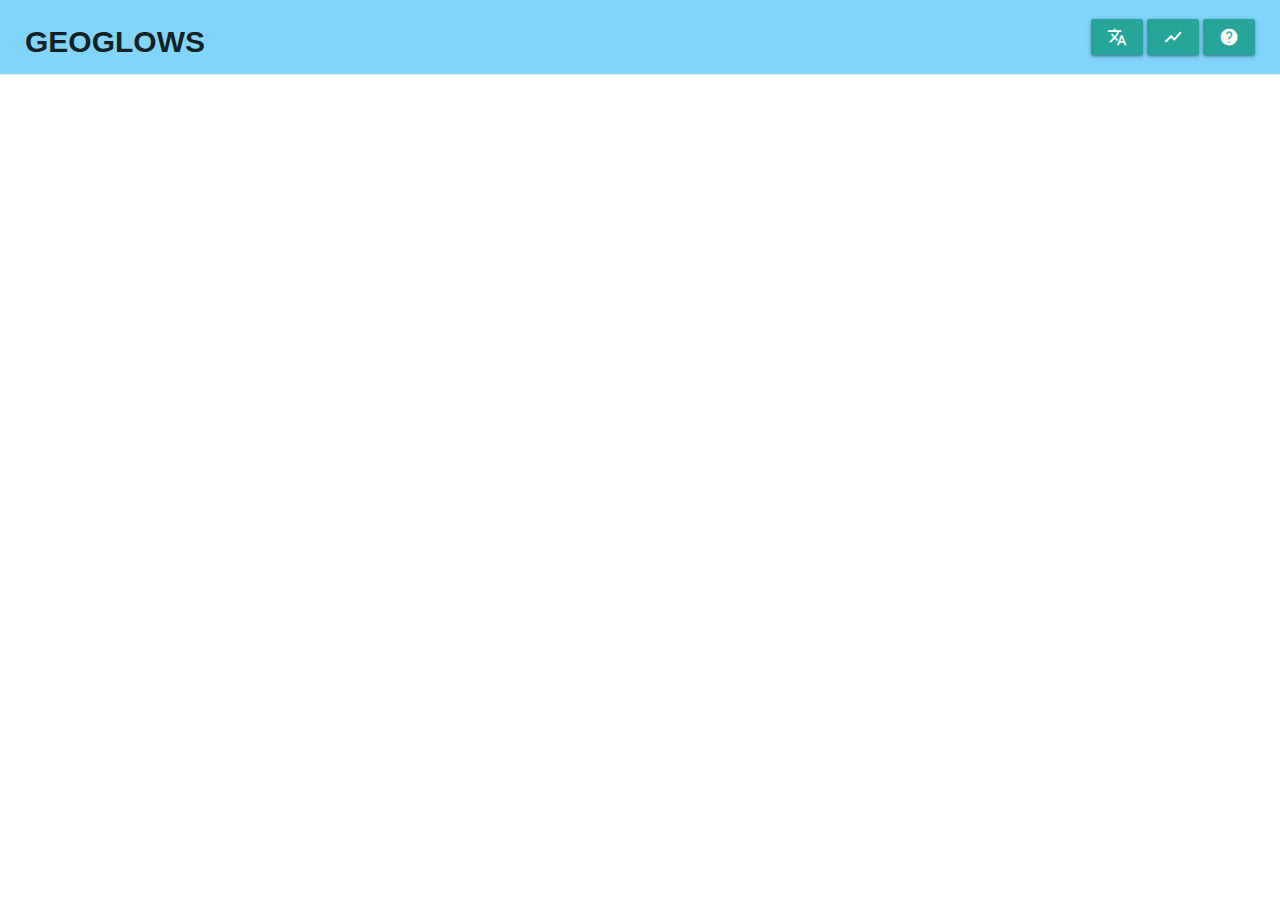
==== es/index.html @ 0d91dd58 "remove translations" ====
<!DOCTYPE html>
<html lang="es">
<head>
  <meta charset="UTF-8">
  <title>River Forecast System</title>
  <meta name="viewport" content="width=device-width, initial-scale=1.0">
  <meta name="description" content="GEOGLOWS Hydroviewer">
  <meta name="author" content="Riley Hales PhD">
  <meta name="keywords" content="RFS, River Forecast System, Hydrology, Streamflow, Global, GEOGLOWS, Hydroviewer, Streamflow, Forecast, Retrospective">
  <meta name="robots" content="index, follow">

  <!-- CSS Framework -->
  <link rel="stylesheet" href="https://fonts.googleapis.com/icon?family=Material+Icons">
  <link rel="stylesheet" href="https://cdnjs.cloudflare.com/ajax/libs/materialize/1.0.0/css/materialize.min.css">
  <script src="https://cdnjs.cloudflare.com/ajax/libs/materialize/1.0.0/js/materialize.min.js"></script>

  <!-- Plotly -->
  <script src="https://cdn.plot.ly/plotly-2.35.3.min.js" charset="utf-8"></script>
  <script src="https://cdn.plot.ly/plotly-locale-es-latest.js" charset="utf-8"></script>

  <!-- ArcGIS JS -->
  <link rel="stylesheet" type="text/css" href="https://js.arcgis.com/4.31/esri/themes/light/main.css"/>
  <script src="https://js.arcgis.com/4.31/"></script>

  <!-- App -->
  <link rel="stylesheet" href="/static/css/main.css"/>
  <script src="/static/js/localization.es.js" async></script>
  <script src="/static/js/main.js" defer></script>

</head>
<body>
<div id="charts-modal" class="modal bottom-sheet">
  <div class="modal-content" style="display: flex; flex-direction: column; align-items: center">
    <div style="display: flex; flex-direction: row; justify-content: space-between; align-items: center; width: 100%">
      <h4 style="margin: 0" class="hide-on-small-only">Caudal<span id="river-name"></span></h4>
      <button class="btn" role="button" onclick="setRiverId()">Ingresar el ID del Río</button>
      <input type="date" id="forecast-date-calendar" name="forecast-date-calendar" min="2024-07-01" onkeydown="return false" style="max-width: 150px;">
    </div>
    <div id="request-status" class="load-status"></div>
    <div id="forecastPlot" class="chart"><h4>Ingresar un ID del río o usar el mapa para hacer clic en un río y ver los datos del río</h4></div>
    <div id="retroPlot" class="chart"></div>
    <div class="download-buttons">
      <button class="btn btn-success" id="download-forecast-btn" disabled><a id="download-forecast-link" target="_blank">Guardar Datos Pronósticos (CSV)</a></button>
      <button class="btn btn-success" id="download-retrospective-btn" disabled><a id="download-retrospective-link" target="_blank">Guardar Datos Históricos (CSV)</a></button>
    </div>
  </div>
  <div class="modal-footer" style="text-align: unset">
    <div style="display: flex; flex-direction: row; justify-content: space-between; align-items: center;">
      <div style="display: flex; align-items: center; justify-content: left;">
        <label style="margin-inline: 10px">
          <input id="auto-load-forecasts" type="checkbox" checked="checked"/>
          <span>Mostrar Pronóstico</span>
        </label>
        <label style="margin-inline: 10px">
          <input id="auto-load-retrospective" type="checkbox" checked="checked"/>
          <span>Mostrar Retro<span class="hide-on-small-only">spectivo</span></span>
        </label>
      </div>
      <a class="modal-close waves-effect waves-green btn-flat">Cerrar</a>
    </div>
  </div>
</div>
<div id="filter-modal" class="modal bottom-sheet" style="height: 75%">
  <div class="modal-content" style="display: flex; flex-direction: column; align-items: center">
    <div style="display: flex; flex-direction: row; justify-content: space-between; align-items: center; width: 100%">
      <h4>Filtrar los Río en el Mapa</h4>
    </div>
    <div style="width: 100%">
      <div>
        <label for="outletCountry">País de Salida del Río</label>
        <select id="outletCountry" class="browser default" multiple>
          <option value="All" selected>All</option>
        </select>
      </div>
      <div>
        <label for="riverCountry">País del Río</label>
        <select id="riverCountry" class="browser default" multiple>
          <option value="All" selected>All</option>
        </select>
      </div>
      <div>
        <label for="vpuSelect">Número de VPU</label>
        <select id="vpuSelect" class="browser default" multiple>
          <option value="All" selected>All</option>
        </select>
      </div>
      <div>
        <label for="definitionString">Ingresar filtros SQL personalizados(<a href="https://livefeeds3.arcgis.com/arcgis/rest/services/GEOGLOWS/GlobalWaterModel_Medium/MapServer/0">Visitar Esri Living
          Atlas</a>
          para todas las opciones de atributos)</label>
        <input type="text" id="definitionString" placeholder=""/>
      </div>
      <div>
        <label for="definition-expression">Definición Mostrada Actualmente</label>
        <input type="text" id="definition-expression" disabled/>
      </div>
    </div>
  </div>
  <div class="modal-footer">
    <button class="btn" onclick="updateLayerDefinitions()">Applicar Filtros</button>
    <button class="btn btn-secondary" onclick="resetDefinitionExpression()">Borrar Filtros</button>
    <a class="modal-close waves-effect waves-green btn-flat">Close</a>
  </div>
</div>
<div id="about-modal" class="modal bottom-sheet" style="height: 75%">
  <div class="modal-content" style="display: flex; flex-direction: column; align-items: center">
    <div style="display: flex; flex-direction: row; justify-content: space-between; align-items: center; width: 100%">
      <h4>Acerca de GEOGLOWS</h4>
    </div>
    <div style="width: 100%">
      <p>
        Para obtener más información sobre el proyecto GEOGLOWS, visite <a href="https://geoglows.org" target="_blank">geoglows.org</a>.
      </p>
      <p>
        Las descargas de datos y la documentación están disponibles en <a href="https://data.geoglows.org" target="_blank">data.geoglows.org</a>.
      </p>
    </div>
  </div>
  <div class="modal-footer">
    <a class="modal-close waves-effect waves-green btn-flat">Close</a>
  </div>
</div>

<div class="body-wrapper">
  <div class="nav-bar-wrapper" style="background-color: #81d4fa">
    <h4 style="font-size: 2rem; font-weight: bolder">GEOGLOWS</h4>
    <div>
      <a class="btn dropdown-trigger" href="#" data-target="language-select"><i class="material-icons">translate</i></a>
      <ul id="language-select" class="dropdown-content">
        <li><a href="/" data-lang="en-US">English</a></li>
        <li><a href="#" data-lang="es-ES">Español</a></li>
      </ul>
      <a data-tooltip="View Charts" data-position="bottom" class="btn modal-trigger tooltipped" href="#charts-modal"><i class="material-icons">show_chart</i></a>
      <a data-tooltip="Learn More" data-position="bottom" class="btn modal-trigger tooltipped" href="#about-modal"><i class="material-icons">help</i></a>
    </div>
  </div>
  <div id="map" class="map"></div>
</div>
</body>
</html>
---- static/css/main.css ----
html, body {
    height: 100vh;
    width: 100vw;
    margin: 0;
    padding: 0;
    border: 0;
    display: flex;
    flex-direction: column;
    top: 0;
    left: 0;
    position: absolute;
}

.body-wrapper {
    height: 100%;
    display: flex;
    flex-direction: column;
}

.nav-bar-wrapper {
    display: flex;
    justify-content: space-between;
    flex-direction: row;
    align-items: center;
    padding: 0 25px;
    background-color: #f8f9fa;
    border-bottom: 1px solid #e9ecef;
    height: 75px;
    flex-grow: 1;
}

.map {
    cursor: pointer;
    width: 100%;
    flex-grow: 1;
    min-height: 80%;
    height: calc(100% - 75px);
}

.controls-wrapper {
    height: auto;
    margin: auto;
    width: 100%;
    max-width: 500px;
    display: flex;
    flex-direction: column;
    justify-content: center;
    align-items: center;
    flex-grow: 1;
}

.time-slider-wrapper {
    width: 100%;
    display: flex;
    align-items: center;
    justify-content: center;
}

.map-overlay-element {
    background-color: rgba(255, 255, 255, 0.40);
    padding: 5px 10px;
}

.legend {
    bottom: 30px;
    right: 0;
    max-height: 90%;
    overflow-y: auto;
    margin: 5px;
    background: rgba(255, 255, 255, 0.8);
    border: 1px #ddd solid;
}

.legend:hover {
    background: rgba(255, 255, 255, 0.9);
}

.load-status {
    text-align: center;
    font-weight: bold;
    padding: 0 1em;
    width: 100%;
    display: flex;
    flex-direction: row;
    justify-content: center;
    margin: 20px;
}

.load-status:first-child {
    background-color: #0084ff;
}
.load-status > button.status-clear:first-of-type {
    background-color: #0084ff;
    color: white;
}

.status-btn {
    border: 1px solid black;
    text-transform: unset;
    font-weight: bold;
    width: 200px;
}

.status-load {
    color: orange;
    background-color: #fff4df;
}

.status-ready {
    color: green;
    background-color: #f4ffdf;
}

.status-failed {
    color: red;
    background-color: #ffdfdf;
}

.status-clear {}

.chart {
    height: fit-content;
    text-align: center;
    margin: 10px 0;
    width: 100%;
    max-width: 1000px;
    max-height: max(5in, 700px);
}

.controls-box {
    width: 100%;
    max-width: 500px;
    display: flex;
    flex-direction: column;
    margin: 10px 0;
}

.button-group {
    display: flex;
    flex-direction: column;
}

/* Override materialize css styles */
label {
    font-size: 1.2rem !important;
}

ul.dropdown-content {
    max-height: 400px;
}

.custom-toast-placement {
    position: fixed;
    top: 30% !important;
    text-align: center;
}

button {
    margin: 5px;
}

.modal.bottom-sheet {
    max-height: 75%;
}

button > a {
    color: unset;
}

#timeSlider {
    position: absolute;
    bottom: 20px;
    width: 80%;
    left: 10%;
    visibility: hidden;
}

#timeSlider.show-slider {
    visibility: visible;
}

/* on mobile screens, change the download-buttons class */
@media (max-width: 600px) {
    .download-buttons {
        display: flex;
        align-items: center;
        flex-direction: column;
        justify-content: center;
    }

    .modal .modal-content {
        padding: 10px;
    }

    .nav-bar-wrapper {
        padding: 0 13px;
    }
}
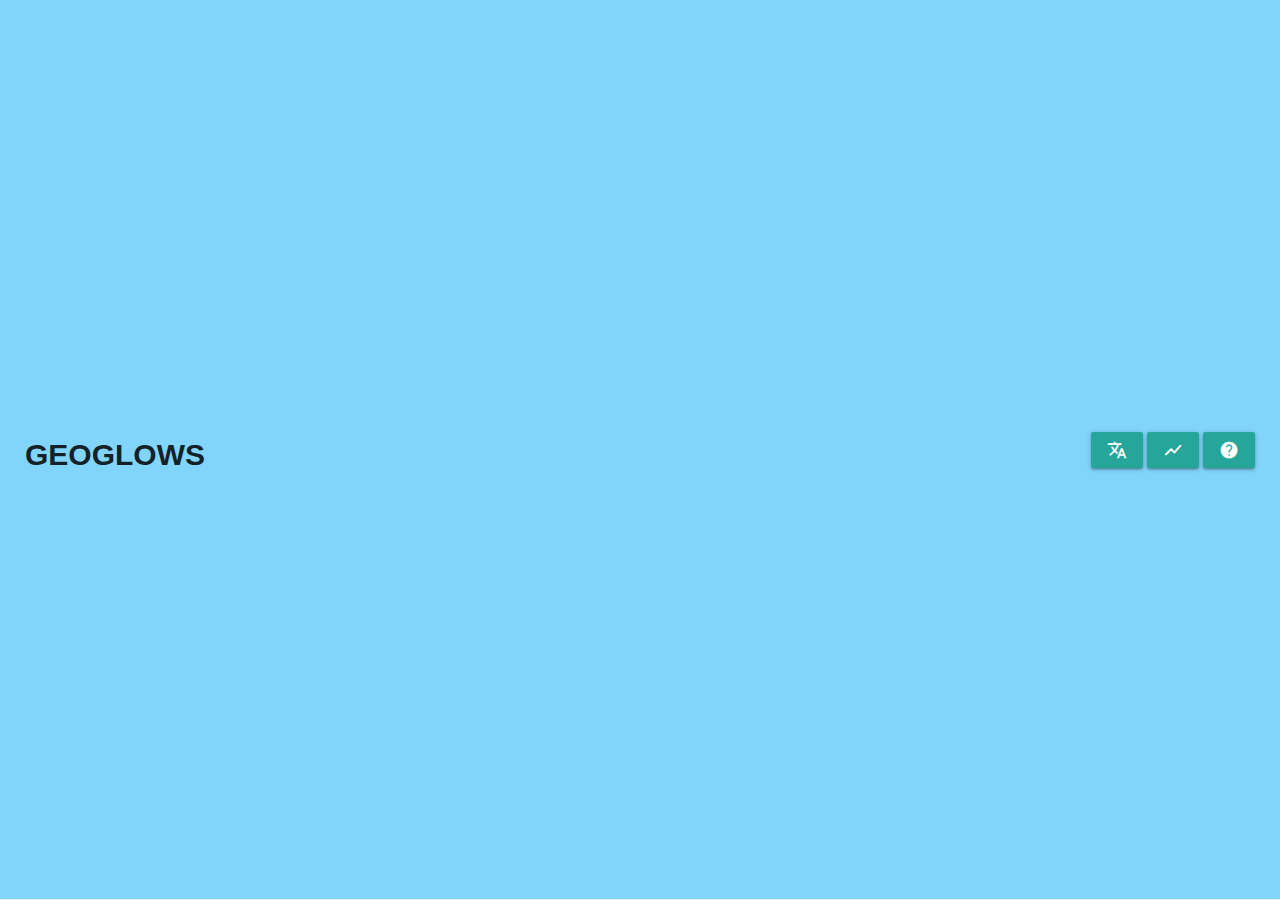
==== commit c28f4043: "alternative modal layout" ====
--- a/es/index.html
+++ b/es/index.html
@@ -60,7 +60,7 @@
     </div>
   </div>
 </div>
-<div id="filter-modal" class="modal bottom-sheet" style="height: 75%">
+<div id="filter-modal" class="modal bottom-sheet" style="height: 80%">
   <div class="modal-content" style="display: flex; flex-direction: column; align-items: center">
     <div style="display: flex; flex-direction: row; justify-content: space-between; align-items: center; width: 100%">
       <h4>Filtrar los Río en el Mapa</h4>
@@ -102,7 +102,7 @@
     <a class="modal-close waves-effect waves-green btn-flat">Close</a>
   </div>
 </div>
-<div id="about-modal" class="modal bottom-sheet" style="height: 75%">
+<div id="about-modal" class="modal bottom-sheet" style="height: 80%">
   <div class="modal-content" style="display: flex; flex-direction: column; align-items: center">
     <div style="display: flex; flex-direction: row; justify-content: space-between; align-items: center; width: 100%">
       <h4>Acerca de GEOGLOWS</h4>
--- a/static/css/main.css
+++ b/static/css/main.css
@@ -29,7 +29,7 @@
     flex-grow: 1;
 }
 
-.map {
+arcgis-map {
     cursor: pointer;
     width: 100%;
     flex-grow: 1;
@@ -78,53 +78,48 @@
 .load-status {
     text-align: center;
     font-weight: bold;
-    padding: 0 1em;
     width: 100%;
     display: flex;
     flex-direction: row;
     justify-content: center;
-    margin: 20px;
 }
 
 .load-status:first-child {
     background-color: #0084ff;
 }
-.load-status > button.status-clear:first-of-type {
-    background-color: #0084ff;
-    color: white;
+
+.modal-header-bar {
+    display: flex;
+    flex-direction: row;
+    justify-content: space-between;
+    align-items: center;
+    width: 100%;
+    border-bottom: 1px solid lightgrey;
+    padding-bottom: 10px;
+    margin-bottom: 10px;
 }
 
 .status-btn {
     border: 1px solid black;
     text-transform: unset;
     font-weight: bold;
-    width: 200px;
-}
-
-.status-load {
-    color: orange;
-    background-color: #fff4df;
-}
-
-.status-ready {
-    color: green;
-    background-color: #f4ffdf;
-}
-
-.status-failed {
-    color: red;
-    background-color: #ffdfdf;
-}
-
-.status-clear {}
+    width: 150px;
+    color: black;
+    background-color: white;
+}
+
+.status-btn.active {
+    color: white;
+    background-color: green;
+}
 
 .chart {
     height: fit-content;
     text-align: center;
     margin: 10px 0;
     width: 100%;
-    max-width: 1000px;
-    max-height: max(5in, 700px);
+    max-width: 1250px;
+    max-height: max(4in, 575px);
 }
 
 .controls-box {
@@ -159,15 +154,31 @@
     margin: 5px;
 }
 
+.chart-category-container {
+    width: 100%;
+    visibility: visible;
+    transition: transform 0.5s;
+    height: 100%;
+    max-height: 100%;
+    overflow: scroll;
+    display: flex;
+    flex-direction: column;
+    align-items: center;
+}
+
+.chart-category-container.dissolve-backwards {
+    transform: translateX(-100%);
+}
+
 .modal.bottom-sheet {
-    max-height: 75%;
+    max-height: 80%;
 }
 
 button > a {
     color: unset;
 }
 
-#timeSlider {
+.time-sliders {
     position: absolute;
     bottom: 20px;
     width: 80%;
@@ -175,8 +186,19 @@
     visibility: hidden;
 }
 
-#timeSlider.show-slider {
+.time-sliders.show-slider {
     visibility: visible;
+}
+
+.time-slider-title {
+    text-align: center;
+    font-size: 1.2rem;
+    font-weight: bold;
+    background-color: #f8f9fa;
+}
+
+#charts-modal > .modal-content {
+    padding: 5px;
 }
 
 /* on mobile screens, change the download-buttons class */
@@ -188,11 +210,11 @@
         justify-content: center;
     }
 
-    .modal .modal-content {
-        padding: 10px;
-    }
-
     .nav-bar-wrapper {
         padding: 0 13px;
     }
+
+    .modal-header-bar {
+        flex-direction: column;
+    }
 }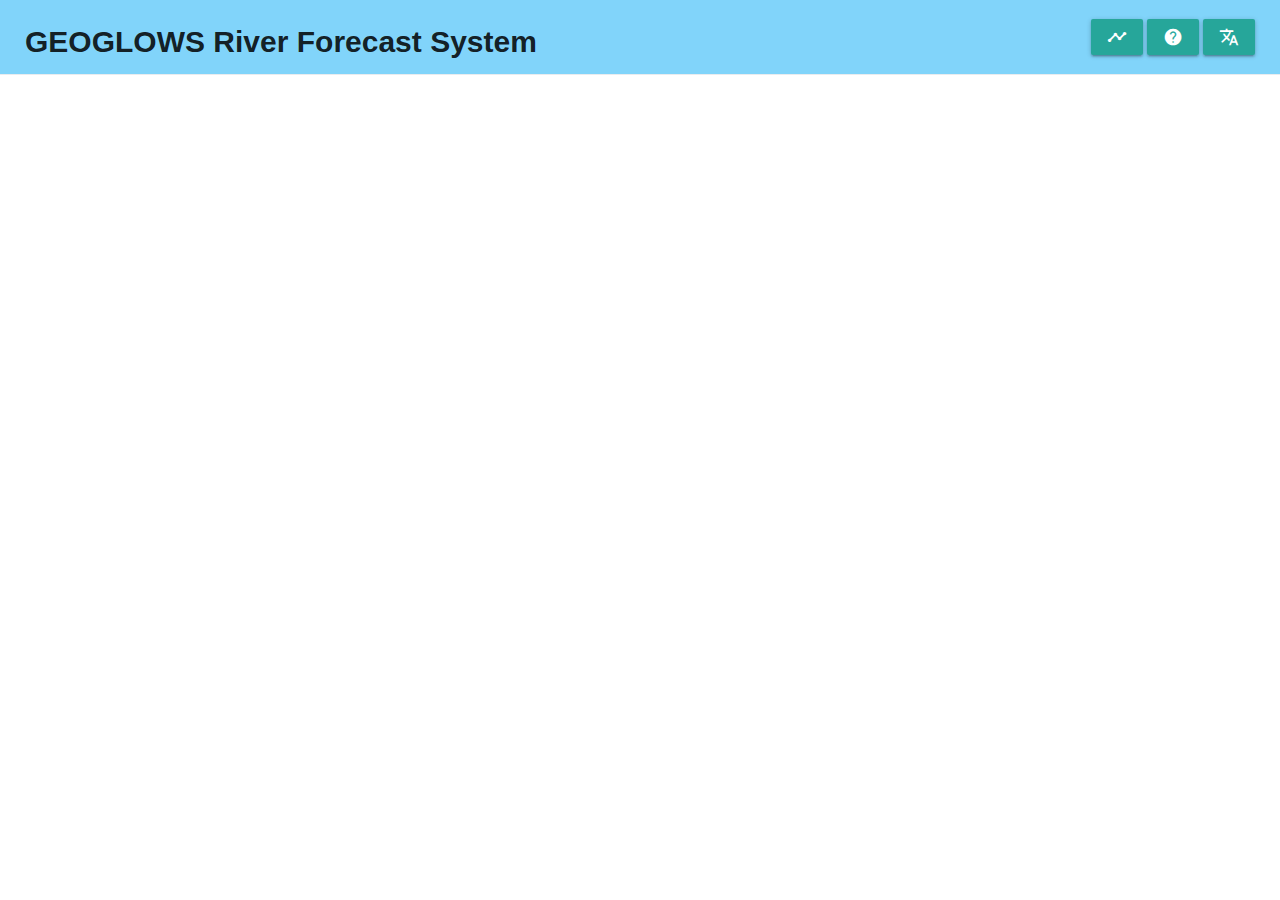
==== commit 4b26b08d: "spanish translate" ====
--- a/es/index.html
+++ b/es/index.html
@@ -1,5 +1,5 @@
 <!DOCTYPE html>
-<html lang="es">
+<html lang="en">
 <head>
   <meta charset="UTF-8">
   <title>River Forecast System</title>
@@ -16,51 +16,58 @@
 
   <!-- Plotly -->
   <script src="https://cdn.plot.ly/plotly-2.35.3.min.js" charset="utf-8"></script>
-  <script src="https://cdn.plot.ly/plotly-locale-es-latest.js" charset="utf-8"></script>
 
-  <!-- ArcGIS JS -->
-  <link rel="stylesheet" type="text/css" href="https://js.arcgis.com/4.31/esri/themes/light/main.css"/>
-  <script src="https://js.arcgis.com/4.31/"></script>
+  <!-- Load Calcite components from CDN -->
+  <link rel="stylesheet" href="https://js.arcgis.com/4.32/esri/themes/light/main.css"/>
+  <script src="https://js.arcgis.com/4.32/"></script>
+  <script type="module" src="https://js.arcgis.com/calcite-components/3.0.3/calcite.esm.js"></script>
+  <script type="module" src="https://js.arcgis.com/map-components/4.32/arcgis-map-components.esm.js"></script>
 
   <!-- App -->
   <link rel="stylesheet" href="/static/css/main.css"/>
+  <link rel="stylesheet" href="/static/css/materialize.overrides.css"/>
   <script src="/static/js/localization.es.js" async></script>
-  <script src="/static/js/main.js" defer></script>
+  <script type="module" src="/static/js/ui.js"></script>
+  <script type="module" src="/static/js/plots.js"></script>
+  <script type="module" src="/static/js/data.js"></script>
+  <script type="module" src="/static/js/main.js"></script>
+</head>
 
-</head>
 <body>
-<div id="charts-modal" class="modal bottom-sheet">
-  <div class="modal-content" style="display: flex; flex-direction: column; align-items: center">
-    <div style="display: flex; flex-direction: row; justify-content: space-between; align-items: center; width: 100%">
-      <h4 style="margin: 0" class="hide-on-small-only">Caudal<span id="river-name"></span></h4>
-      <button class="btn" role="button" onclick="setRiverId()">Ingresar el ID del Río</button>
-      <input type="date" id="forecast-date-calendar" name="forecast-date-calendar" min="2024-07-01" onkeydown="return false" style="max-width: 150px;">
+<div id="charts-modal" class="modal">
+  <div class="modal-content" style="display: flex; flex-direction: column; align-items: center; height: 100%">
+    <div class="modal-header-bar">
+      <h4 id="selected-river-id" style="margin: 0; width: 180px"></h4>
+      <div class="load-status" style="flex: 0 1 0">
+        <button id="showForecastCharts" class="btn status-btn active" onclick="showChartView('forecast')">Pronóstico<span id="forecast-load-icon"></span></button>
+        <button id="showRetroCharts" class="btn status-btn" onclick="showChartView('retro')">Histórico<span id="retro-load-icon"></span></button>
+        <button class="btn btn-flat status-btn" onclick="toggleVisibleRiverInput()">Ingresar ID</button>
+      </div>
+      <input type="date" id="forecast-date-calendar" name="forecast-date-calendar" min="2024-07-01" onkeydown="return false" style="width: 180px; margin:0;">
     </div>
-    <div id="request-status" class="load-status"></div>
-    <div id="forecastPlot" class="chart"><h4>Ingresar un ID del río o usar el mapa para hacer clic en un río y ver los datos del río</h4></div>
-    <div id="retroPlot" class="chart"></div>
-    <div class="download-buttons">
+    <div id="enter-river-id-container" class="hide" style="width: 350px; background-color: lightgoldenrodyellow; display: flex; align-items: center; justify-content: center;">
+      <input type="number" id="river-id" placeholder="Ingresar un ID del Río" style="width: 200px; margin: 10px">
+      <button class="waves-effect waves-light btn" onclick="setRiverId()">Entregar</button>
+    </div>
+    <div class="chart-spaces chart-category-container" style="position: relative; height: 100%">
+      <div id="forecastChartSpace" class="chart-category-container" style="position: absolute">
+        <div id="forecastPlot" class="chart"><h4>Ingresar un ID del río o usar el mapa para hacer clic en un río y ver los datos del río</h4></div>
+      </div>
+      <div id="retroChartSpace" class="chart-category-container dissolve-backwards" style="position: absolute">
+        <div id="retroPlot" class="chart"><h4>Ingresar un ID del río o usar el mapa para hacer clic en un río y ver los datos del río</h4></div>
+        <div id="yearlyVolPlot" class="chart"></div>
+        <div id="yearlyStatusPlot" class="chart"></div>
+        <div id="fdcPlot" class="chart"></div>
+      </div>
+    </div>
+    <div class="modal-footer" style="margin: 0; padding: 0">
       <button class="btn btn-success" id="download-forecast-btn" disabled><a id="download-forecast-link" target="_blank">Guardar Datos Pronósticos (CSV)</a></button>
       <button class="btn btn-success" id="download-retrospective-btn" disabled><a id="download-retrospective-link" target="_blank">Guardar Datos Históricos (CSV)</a></button>
-    </div>
-  </div>
-  <div class="modal-footer" style="text-align: unset">
-    <div style="display: flex; flex-direction: row; justify-content: space-between; align-items: center;">
-      <div style="display: flex; align-items: center; justify-content: left;">
-        <label style="margin-inline: 10px">
-          <input id="auto-load-forecasts" type="checkbox" checked="checked"/>
-          <span>Mostrar Pronóstico</span>
-        </label>
-        <label style="margin-inline: 10px">
-          <input id="auto-load-retrospective" type="checkbox" checked="checked"/>
-          <span>Mostrar Retro<span class="hide-on-small-only">spectivo</span></span>
-        </label>
-      </div>
       <a class="modal-close waves-effect waves-green btn-flat">Cerrar</a>
     </div>
   </div>
 </div>
-<div id="filter-modal" class="modal bottom-sheet" style="height: 80%">
+<div id="filter-modal" class="modal bottom-sheet">
   <div class="modal-content" style="display: flex; flex-direction: column; align-items: center">
     <div style="display: flex; flex-direction: row; justify-content: space-between; align-items: center; width: 100%">
       <h4>Filtrar los Río en el Mapa</h4>
@@ -68,30 +75,22 @@
     <div style="width: 100%">
       <div>
         <label for="outletCountry">País de Salida del Río</label>
-        <select id="outletCountry" class="browser default" multiple>
-          <option value="All" selected>All</option>
-        </select>
+        <select id="outletCountry" class="browser default" multiple></select>
       </div>
       <div>
         <label for="riverCountry">País del Río</label>
-        <select id="riverCountry" class="browser default" multiple>
-          <option value="All" selected>All</option>
-        </select>
+        <select id="riverCountry" class="browser default" multiple></select>
       </div>
       <div>
         <label for="vpuSelect">Número de VPU</label>
-        <select id="vpuSelect" class="browser default" multiple>
-          <option value="All" selected>All</option>
-        </select>
+        <select id="vpuSelect" class="browser default" multiple></select>
       </div>
       <div>
-        <label for="definitionString">Ingresar filtros SQL personalizados(<a href="https://livefeeds3.arcgis.com/arcgis/rest/services/GEOGLOWS/GlobalWaterModel_Medium/MapServer/0">Visitar Esri Living
-          Atlas</a>
-          para todas las opciones de atributos)</label>
+        <label for="definitionString">Ingresar filtros SQL personalizados (<a href="https://livefeeds3.arcgis.com/arcgis/rest/services/GEOGLOWS/GlobalWaterModel_Medium/MapServer/0">Visitar Esri Living Atlas</a> for all attribute options)</label>
         <input type="text" id="definitionString" placeholder=""/>
       </div>
       <div>
-        <label for="definition-expression">Definición Mostrada Actualmente</label>
+        <label for="definition-expression">Definición Actual</label>
         <input type="text" id="definition-expression" disabled/>
       </div>
     </div>
@@ -99,42 +98,73 @@
   <div class="modal-footer">
     <button class="btn" onclick="updateLayerDefinitions()">Applicar Filtros</button>
     <button class="btn btn-secondary" onclick="resetDefinitionExpression()">Borrar Filtros</button>
-    <a class="modal-close waves-effect waves-green btn-flat">Close</a>
+    <a class="modal-close waves-effect waves-green btn-flat">Cerrar</a>
   </div>
 </div>
-<div id="about-modal" class="modal bottom-sheet" style="height: 80%">
+<div id="about-modal" class="modal bottom-sheet">
   <div class="modal-content" style="display: flex; flex-direction: column; align-items: center">
     <div style="display: flex; flex-direction: row; justify-content: space-between; align-items: center; width: 100%">
       <h4>Acerca de GEOGLOWS</h4>
     </div>
-    <div style="width: 100%">
+    <div style="width: 100%; max-width: 800px">
       <p>
-        Para obtener más información sobre el proyecto GEOGLOWS, visite <a href="https://geoglows.org" target="_blank">geoglows.org</a>.
+        Para obtener más información sobre el proyecto GEOGLOWS, visite <a href="https://www.geoglows.org" target="_blank">geoglows.org</a>.
+        Para obtener más información sobre el Sistema de Pronóstico de Ríos (River Forecast System), visite <a href="https://training.geoglows.org" target="_blank">training.geoglows.org</a>.
+        Para obtener instrucciones sobre la documentación y descarga de datos, consulte <a href="https://data.geoglows.org" target="_blank">data.geoglows.org</a>.
       </p>
-      <p>
-        Las descargas de datos y la documentación están disponibles en <a href="https://data.geoglows.org" target="_blank">data.geoglows.org</a>.
-      </p>
+      <p>Más información sobre las capas de mapas de NOAA se puede encontrar en:</p>
+      <ol>
+        <li>NOAA-20 VIIRS True Color: <a href="https://www.arcgis.com/home/item.html?id=c873f4c13aa54b25b01270df9358dc64" target="_blank">arcgis.com</a></li>
+        <li>NOAA-20 VIIRS Water States: <a href="https://www.arcgis.com/home/item.html?id=3695712d28354952923d2a26a176b767" target="_blank">arcgis.com</a></li>
+        <li>NOAA-20 VIIRS Thermal Anomalies: <a href="https://www.arcgis.com/home/item.html?id=dece90af1a0242dcbf0ca36d30276aa3" target="_blank">arcgis.com</a></li>
+        <li>NOAA GOES Colorized Infrared Weather Satellite (10 minute updates): <a href="https://www.arcgis.com/home/item.html?id=37a875ff3611496883b7ccca97f0f5f4" target="_blank">arcgis.com</a></li>
+        <li>NOAA-20 VIIRS Flood Composite: <a href="https://floods.ssec.wisc.edu/products/RIVER-FLDglobal-composite" target="_blank">University of Wisconsin Madison SSEC</a></li>
+      </ol>
     </div>
   </div>
   <div class="modal-footer">
-    <a class="modal-close waves-effect waves-green btn-flat">Close</a>
+    <a class="modal-close waves-effect waves-green btn-flat">Cerrar</a>
   </div>
 </div>
 
 <div class="body-wrapper">
   <div class="nav-bar-wrapper" style="background-color: #81d4fa">
-    <h4 style="font-size: 2rem; font-weight: bolder">GEOGLOWS</h4>
+    <h4 style="font-size: 2rem; font-weight: bolder">
+      <span class="hide-on-small-only">GEOGLOWS </span>R<span class="hide-on-small-only">iver </span>F<span class="hide-on-small-only">orecast </span>S<span class="hide-on-small-only">ystem</span>
+    </h4>
     <div>
-      <a class="btn dropdown-trigger" href="#" data-target="language-select"><i class="material-icons">translate</i></a>
+      <a data-tooltip="Mostrar Datos" data-position="bottom" class="btn modal-trigger tooltipped" href="#charts-modal"><i class="material-icons">timeline</i></a>
+      <a data-tooltip="Sobre Datos" data-position="bottom" class="btn modal-trigger tooltipped" href="#about-modal"><i class="material-icons">help</i></a>
+      <a data-tooltip="Idioma" data-position="bottom" class="btn dropdown-trigger tooltipped" href="#" data-target="language-select"><i class="material-icons">translate</i></a>
       <ul id="language-select" class="dropdown-content">
         <li><a href="/" data-lang="en-US">English</a></li>
         <li><a href="#" data-lang="es-ES">Español</a></li>
       </ul>
-      <a data-tooltip="View Charts" data-position="bottom" class="btn modal-trigger tooltipped" href="#charts-modal"><i class="material-icons">show_chart</i></a>
-      <a data-tooltip="Learn More" data-position="bottom" class="btn modal-trigger tooltipped" href="#about-modal"><i class="material-icons">help</i></a>
     </div>
   </div>
-  <div id="map" class="map"></div>
+
+  <arcgis-map item-id="a69f14ea2e784e019f4a4b6835ffd376">
+    <arcgis-zoom position="top-left"></arcgis-zoom>
+    <arcgis-locate position="top-left" scale="5000"></arcgis-locate>
+
+    <arcgis-expand close-on-esc position="top-right" title="Layer List">
+      <arcgis-layer-list class="large-icon"></arcgis-layer-list>
+    </arcgis-expand>
+    <arcgis-expand close-on-esc position="top-right" title="Basemap Gallery">
+      <arcgis-basemap-gallery></arcgis-basemap-gallery>
+    </arcgis-expand>
+
+    <arcgis-expand close-on-esc position="bottom-left" mode="floating" data-tooltip="Legend">
+      <arcgis-legend legend-style="classic"></arcgis-legend>
+    </arcgis-expand>
+
+    <arcgis-scale-bar position="bottom-right" bar-style="line" unit="dual"></arcgis-scale-bar>
+  </arcgis-map>
+
+  <div id="timeSliderForecastWrapper" class="time-sliders">
+    <div class="time-slider-title">Pasos de Tiempo del Pronóstico</div>
+    <div id="timeSliderForecast"></div>
+  </div>
 </div>
 </body>
 </html>